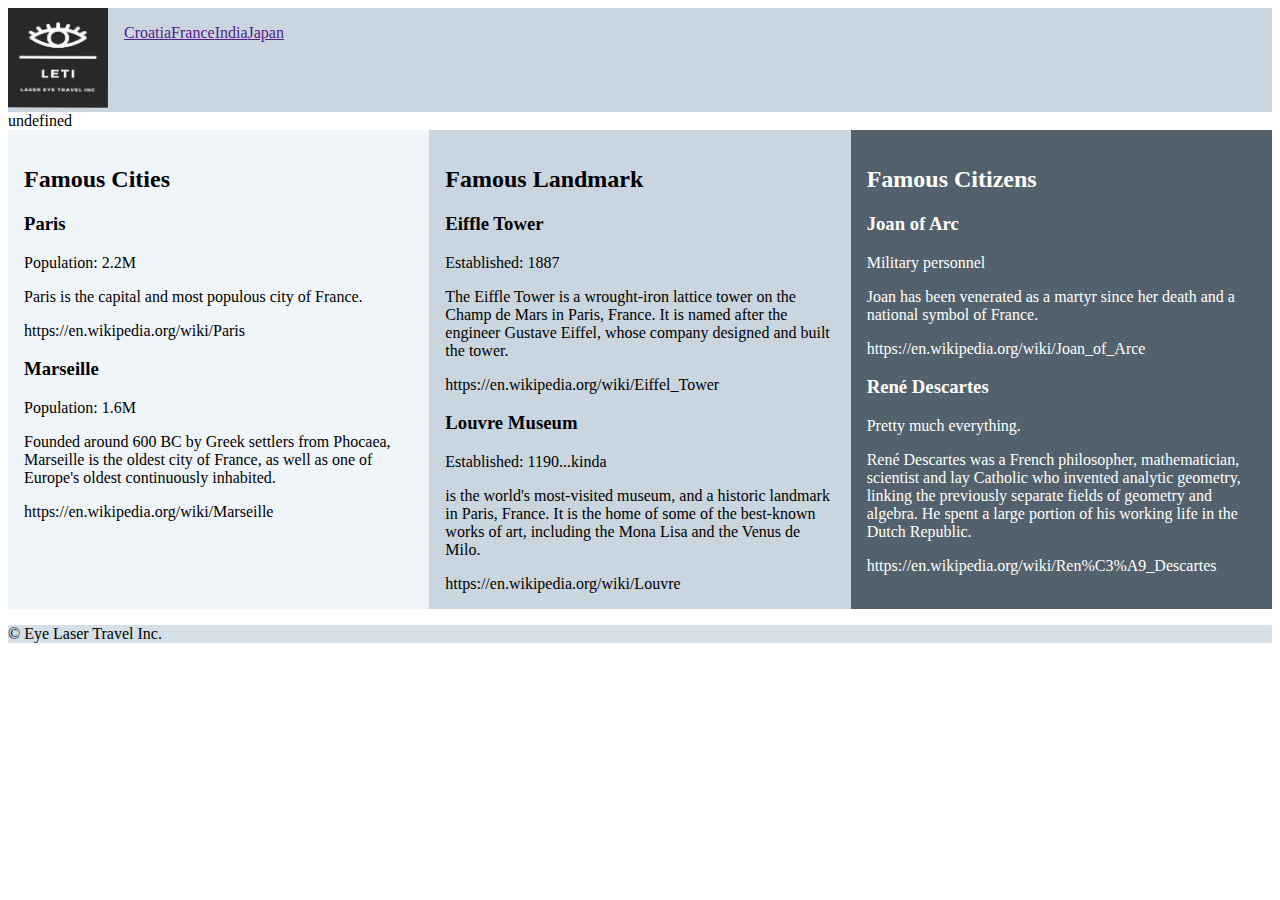
==== index.html @ 91889479 "logo" ====
<!DOCTYPE html>
<html lang="en">
<head>
    <meta charset="UTF-8">
    <meta http-equiv="X-UA-Compatible" content="IE=edge">
    <meta name="viewport" content="width=device-width, initial-scale=1.0">
    <title>LASERS</title>
    <link rel="stylesheet" href="./styles/main.css">
</head>
<body>
    <nav class="navbar">
       <div class="logo__container">
           <img class="logo__image" src="images/logo.jpg" alt="logo" style="width:100px;height:100px";> 
       </div>
        <ul>
            <li>
                <a class="navbar__link" href="" id="croatia">Croatia</a>
            </li>
            <li>
                <a class="navbar__link" href="">France</a>
            </li>
            <li>
                <a class="navbar__link" href="">India</a>
            </li>
            <li>
                <a class="navbar__link" href="">Japan</a>
            </li>
        </ul>
    </nav>

    <header class="country">
        <article class="country__info">
            <h1 class="country__headline">
                croatia
            </h1>
            <p class="country__dscr">
                It is a long established fact that a reader will be distracted by the readable content of a page when looking at its layout. The point of using Lorem Ipsum is that it has a more-or-less normal distribution of letters, as opposed to using 'Content here, content here', making it look like readable English.
            </p>
        </article>
        <div class="country__container">
            <img class="country__image" src="images" alt="country"> 
        </div>
        
    </header>
    
    <main class="info">
        
    </main>

    <footer class="footer">
        <p>&copy; Eye Laser Travel Inc.</p>
    </footer>
    <script src="./scripts/MAIN.js" type="module"></script>
</body>
</html>
---- styles/main.css ----
@import url(navbar.css);
/* --------------
    global styles
 ----------------*/

ul {
    list-style-type: none;
    padding: 0;
}


/* ---------
    layout
 ------------*/

.country {
    display: flex;
}

.country__info {
    flex-basis: 33%;
}

.country__container {
    flex-basis: 66%;
}

.info {
    display: flex;
}

.info__cities,
.info__landmark,
.info__celeb {
    flex-basis: 100%;
    padding: 1em;
}

.info__cities {
    background-color: #F0F5F9;
}

.info__landmark {
    background-color: #C9D6DF;
}

.info__celeb {
    background-color: #52616B;
    color: white;
}

.footer {
    background-color: #D4DFE7;
}
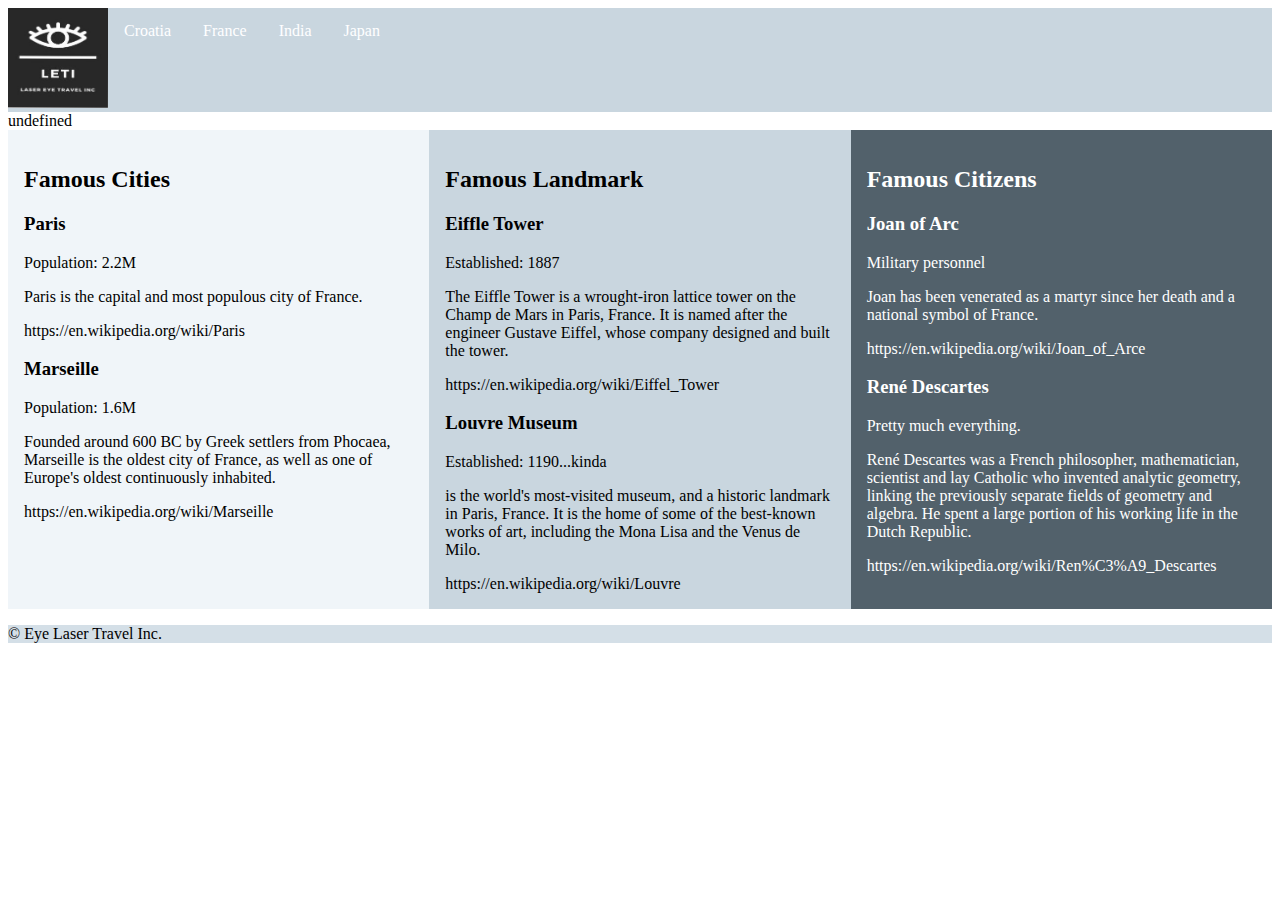
==== commit 4e265337: "Merge branch 'main' into aw-navbar" ====
--- a/index.html
+++ b/index.html
@@ -12,7 +12,7 @@
        <div class="logo__container">
            <img class="logo__image" src="images/logo.jpg" alt="logo" style="width:100px;height:100px";> 
        </div>
-        <ul>
+        <ul class="navbar__ul">
             <li>
                 <a class="navbar__link" href="" id="croatia">Croatia</a>
             </li>
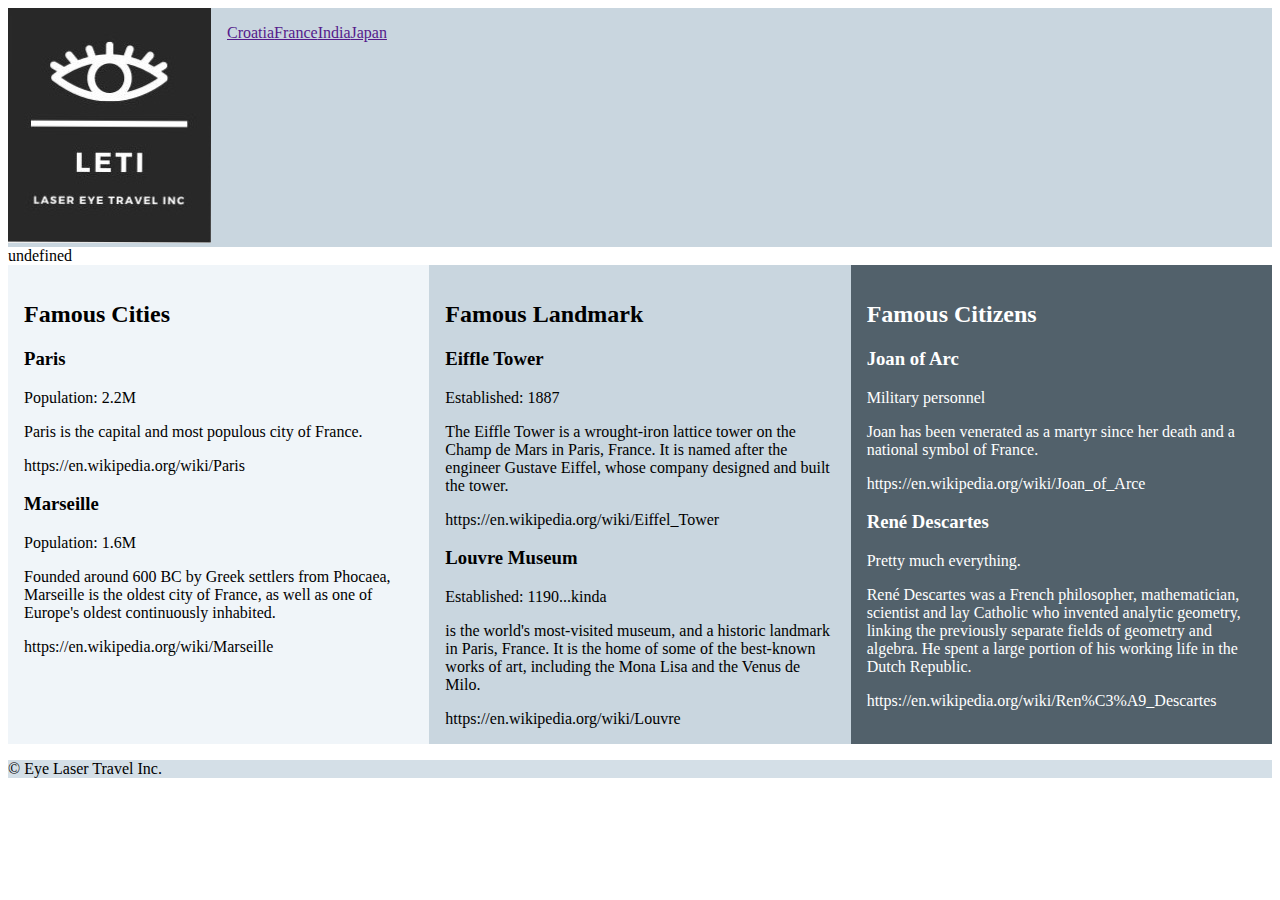
==== commit d358c582: "fixing buttons" ====
--- a/index.html
+++ b/index.html
@@ -10,20 +10,20 @@
 <body>
     <nav class="navbar">
        <div class="logo__container">
-           <img class="logo__image" src="images/logo.jpg" alt="logo" style="width:100px;height:100px";> 
+           <img class="logo__image" src="images/logo.jpg" alt="logo"> 
        </div>
-        <ul class="navbar__ul">
+        <ul>
             <li>
                 <a class="navbar__link" href="" id="croatia">Croatia</a>
             </li>
             <li>
-                <a class="navbar__link" href="">France</a>
+                <a class="navbar__link" href="" id="france">France</a>
             </li>
             <li>
-                <a class="navbar__link" href="">India</a>
+                <a class="navbar__link" href="" id="india">India</a>
             </li>
             <li>
-                <a class="navbar__link" href="">Japan</a>
+                <a class="navbar__link" href="" id="japan">Japan</a>
             </li>
         </ul>
     </nav>
@@ -38,9 +38,8 @@
             </p>
         </article>
         <div class="country__container">
-            <img class="country__image" src="images" alt="country"> 
+            <img class="country__image" src="image" alt="country"> 
         </div>
-        
     </header>
     
     <main class="info">
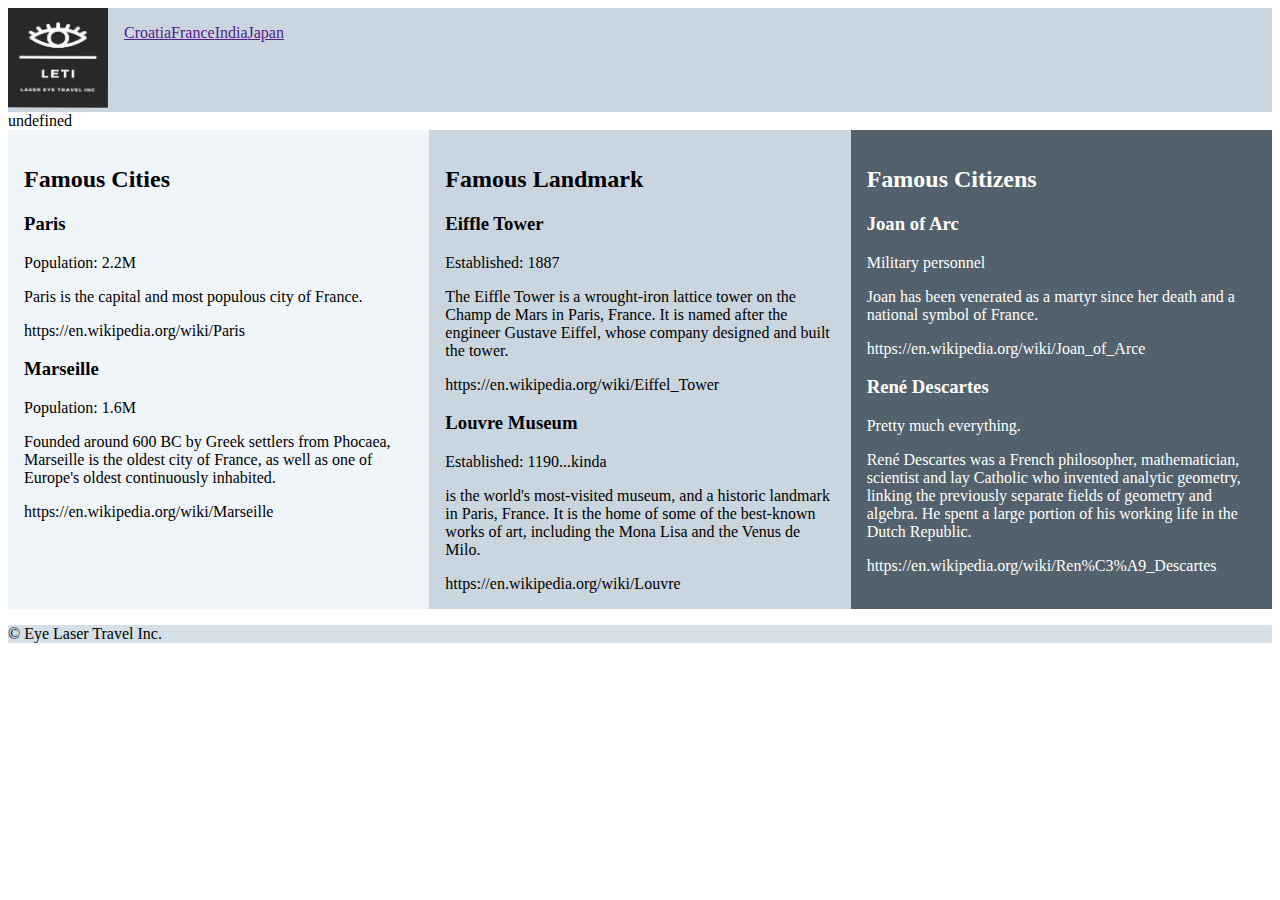
==== commit dd18844c: "Merge branch 'main' into eb-navbar-buttons" ====
--- a/index.html
+++ b/index.html
@@ -10,7 +10,7 @@
 <body>
     <nav class="navbar">
        <div class="logo__container">
-           <img class="logo__image" src="images/logo.jpg" alt="logo"> 
+           <img class="logo__image" src="images/logo.jpg" alt="logo" style="width:100px;height:100px";> 
        </div>
         <ul>
             <li>
@@ -38,8 +38,9 @@
             </p>
         </article>
         <div class="country__container">
-            <img class="country__image" src="image" alt="country"> 
+            <img class="country__image" src="images" alt="country"> 
         </div>
+        
     </header>
     
     <main class="info">
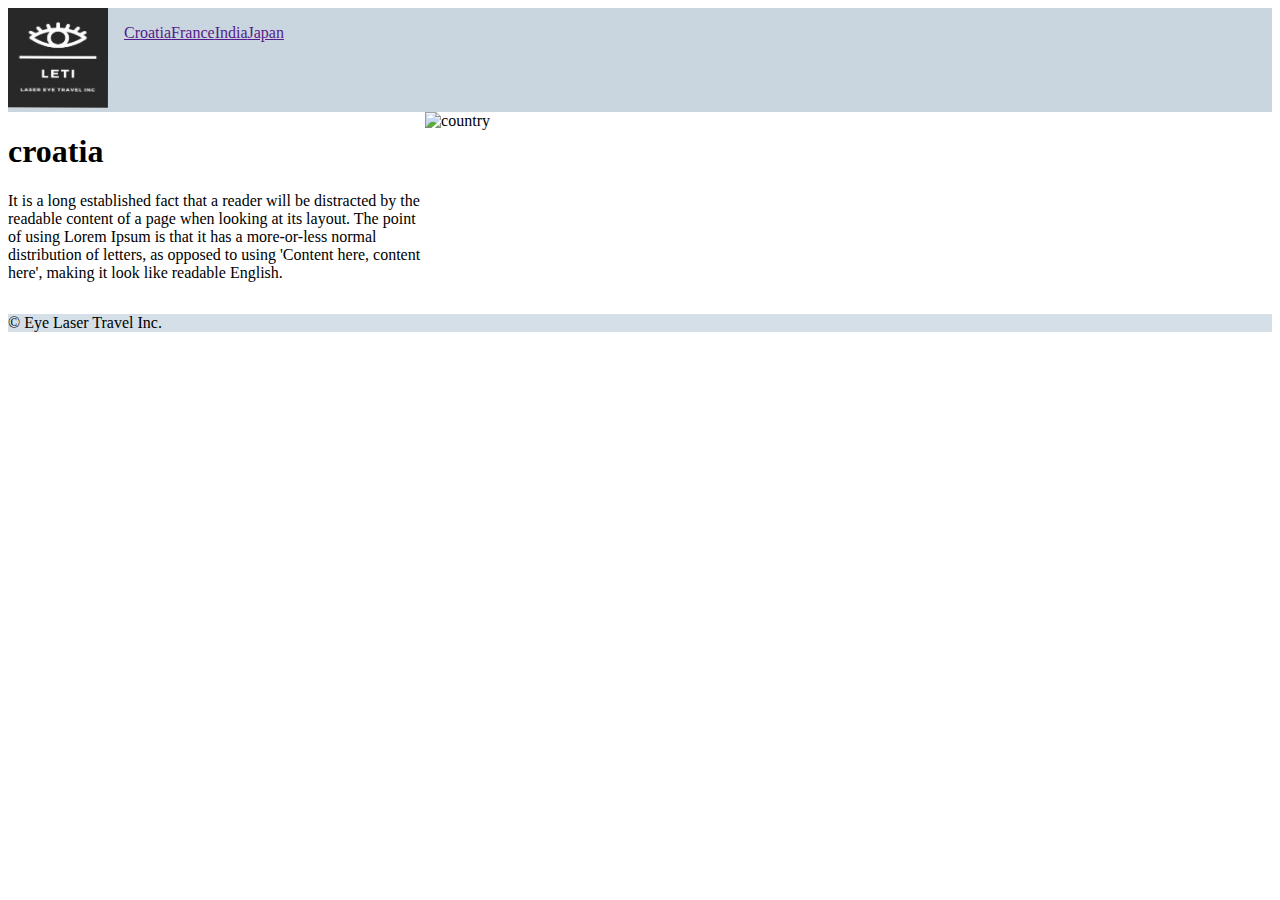
==== commit 65717f3d: "Merge branch 'main' into NT-landingPage" ====
--- a/index.html
+++ b/index.html
@@ -17,13 +17,13 @@
                 <a class="navbar__link" href="" id="croatia">Croatia</a>
             </li>
             <li>
-                <a class="navbar__link" href="" id="france">France</a>
+                <a class="navbar__link" href="">France</a>
             </li>
             <li>
-                <a class="navbar__link" href="" id="india">India</a>
+                <a class="navbar__link" href="">India</a>
             </li>
             <li>
-                <a class="navbar__link" href="" id="japan">Japan</a>
+                <a class="navbar__link" href="">Japan</a>
             </li>
         </ul>
     </nav>
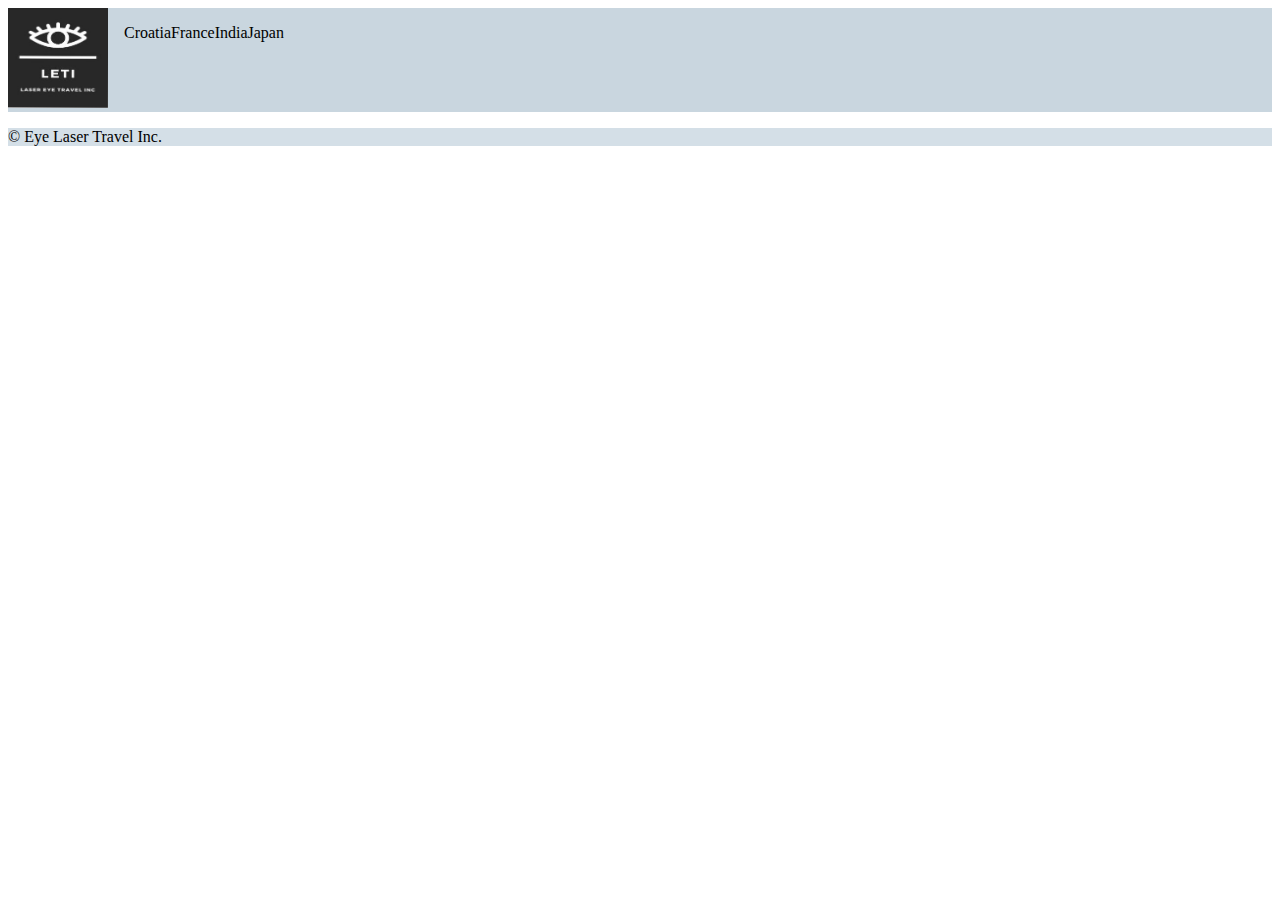
==== commit 3f896429: "got navbar to stop refreshing" ====
--- a/index.html
+++ b/index.html
@@ -14,32 +14,21 @@
        </div>
         <ul>
             <li>
-                <a class="navbar__link" href="" id="croatia">Croatia</a>
+                <a class="navbar__link" id="croatia">Croatia</a>
             </li>
             <li>
-                <a class="navbar__link" href="">France</a>
+                <a class="navbar__link" id="france">France</a>
             </li>
             <li>
-                <a class="navbar__link" href="">India</a>
+                <a class="navbar__link" id="india">India</a>
             </li>
             <li>
-                <a class="navbar__link" href="">Japan</a>
+                <a class="navbar__link" id="japan">Japan</a>
             </li>
         </ul>
     </nav>
 
     <header class="country">
-        <article class="country__info">
-            <h1 class="country__headline">
-                croatia
-            </h1>
-            <p class="country__dscr">
-                It is a long established fact that a reader will be distracted by the readable content of a page when looking at its layout. The point of using Lorem Ipsum is that it has a more-or-less normal distribution of letters, as opposed to using 'Content here, content here', making it look like readable English.
-            </p>
-        </article>
-        <div class="country__container">
-            <img class="country__image" src="images" alt="country"> 
-        </div>
         
     </header>
     
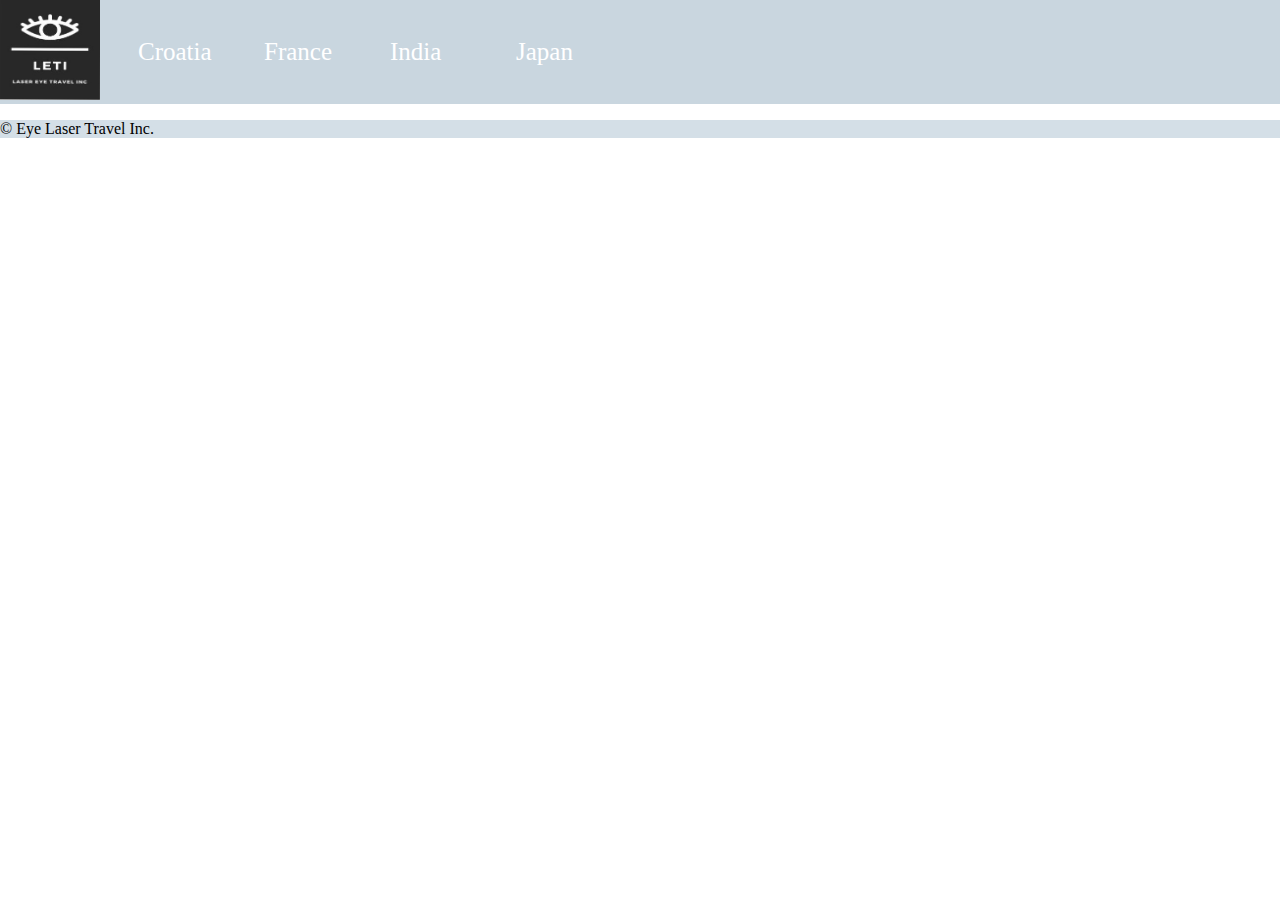
==== commit b93d2049: "Merge pull request #18 from NSS-Day-Cohort-55/aw-navbar" ====
--- a/index.html
+++ b/index.html
@@ -12,7 +12,7 @@
        <div class="logo__container">
            <img class="logo__image" src="images/logo.jpg" alt="logo" style="width:100px;height:100px";> 
        </div>
-        <ul>
+        <ul class="navbar__ul">
             <li>
                 <a class="navbar__link" id="croatia">Croatia</a>
             </li>
--- a/styles/main.css
+++ b/styles/main.css
@@ -2,6 +2,14 @@
 /* --------------
     global styles
  ----------------*/
+body {
+    margin: 0;
+}
+
+img {
+    padding: 0;
+    margin: 0;
+}
 
 ul {
     list-style-type: none;
@@ -19,10 +27,15 @@
 
 .country__info {
     flex-basis: 33%;
+    padding: 1em;
 }
 
 .country__container {
     flex-basis: 66%;
+}
+
+.country__image {
+    width:100%;
 }
 
 .info {
@@ -32,7 +45,7 @@
 .info__cities,
 .info__landmark,
 .info__celeb {
-    flex-basis: 100%;
+    flex-basis: 33%;
     padding: 1em;
 }
 
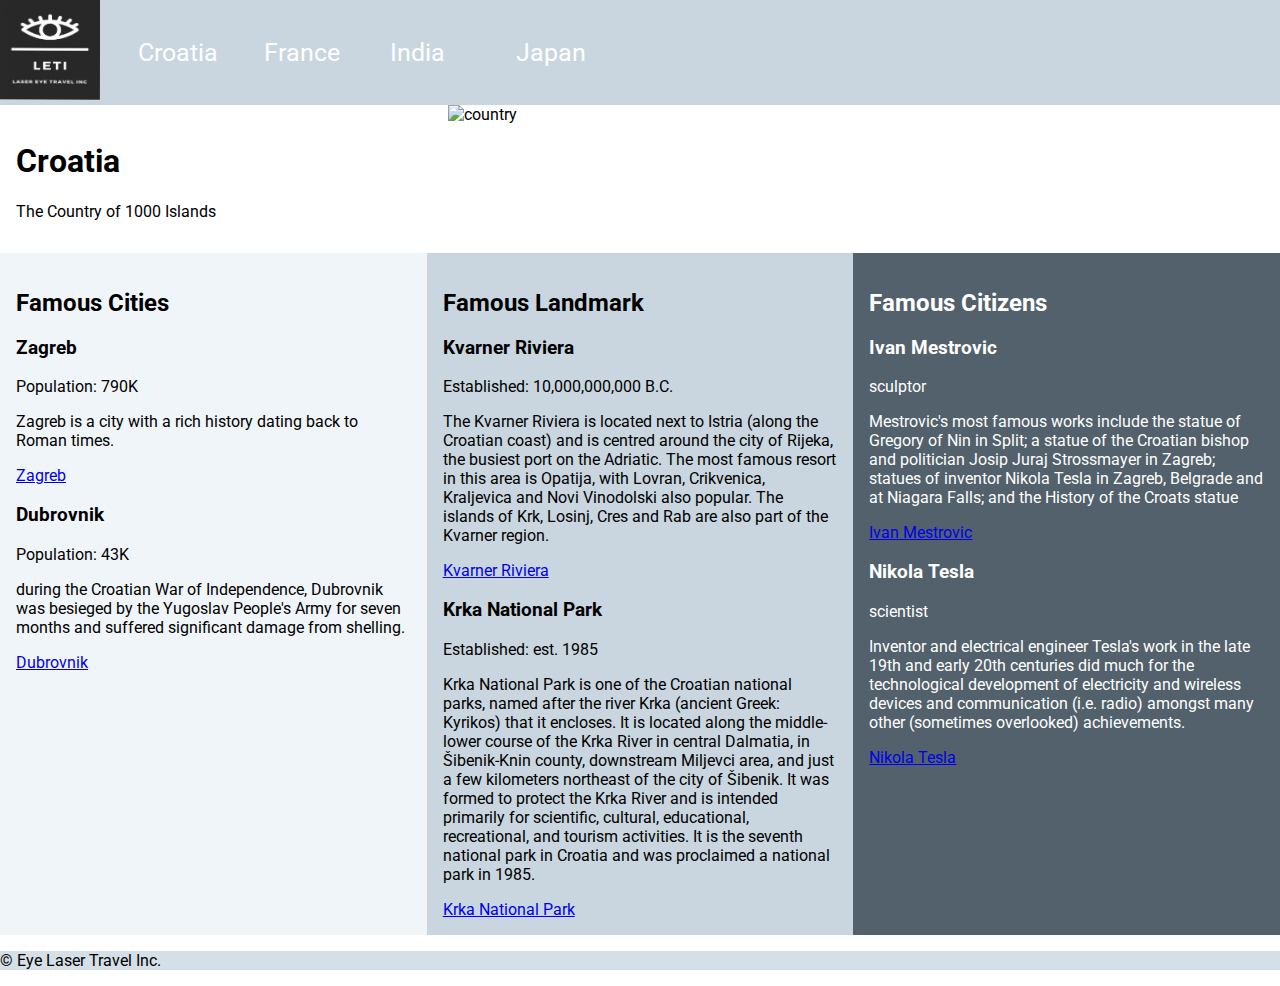
==== commit 82de46d7: "final commit" ====
--- a/index.html
+++ b/index.html
@@ -4,6 +4,10 @@
     <meta charset="UTF-8">
     <meta http-equiv="X-UA-Compatible" content="IE=edge">
     <meta name="viewport" content="width=device-width, initial-scale=1.0">
+    <link rel="preconnect" href="https://fonts.googleapis.com">
+    <link rel="preconnect" href="https://fonts.gstatic.com" crossorigin>
+    <link href="https://fonts.googleapis.com/css2?family=Roboto:wght@300&display=swap" rel="stylesheet">
+
     <title>LASERS</title>
     <link rel="stylesheet" href="./styles/main.css">
 </head>
--- a/styles/main.css
+++ b/styles/main.css
@@ -4,6 +4,7 @@
  ----------------*/
 body {
     margin: 0;
+    font-family: 'Roboto', sans-serif;
 }
 
 img {
